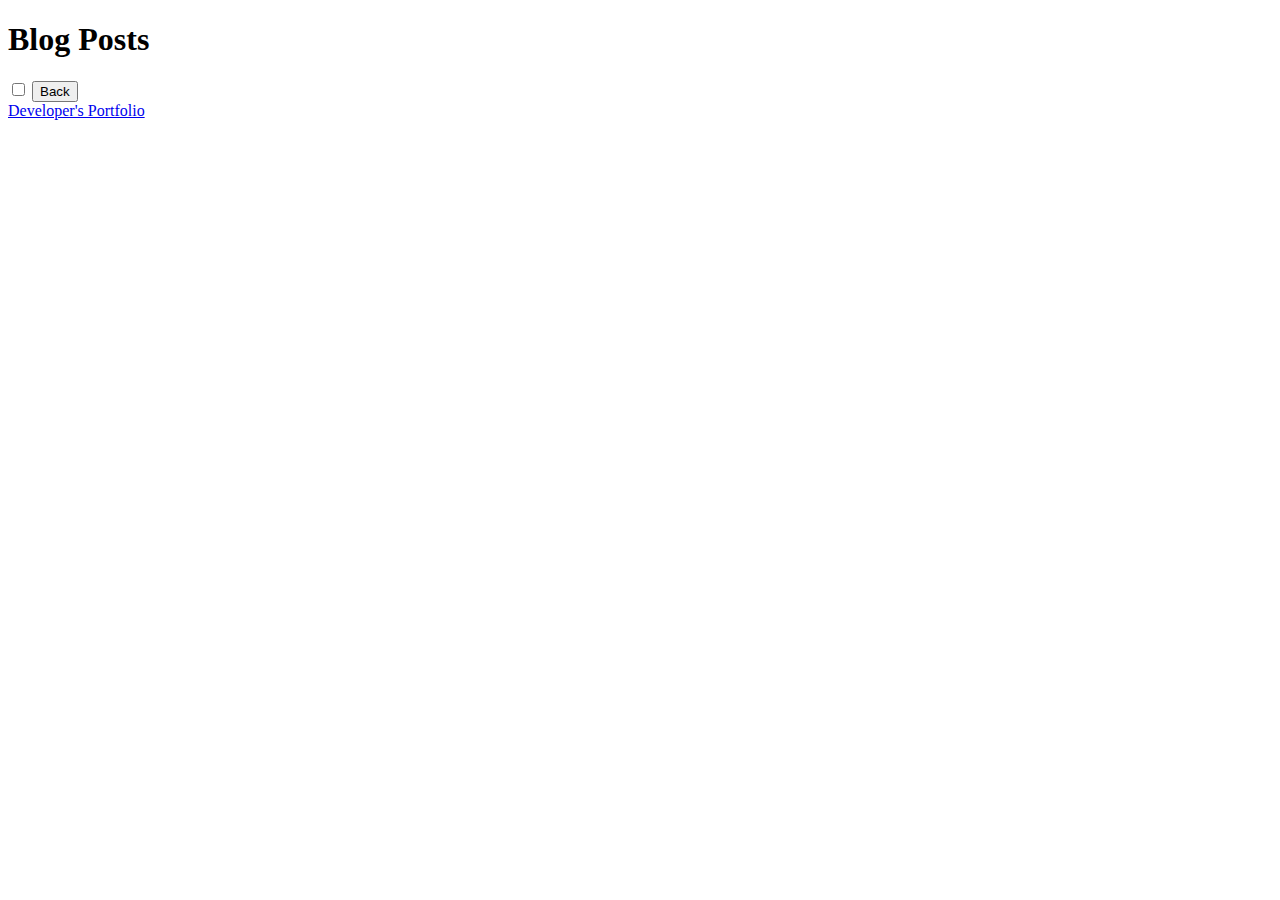
==== blog.html @ 4dadbcdd "Fixed issue with when clicking submit button it will take you to the post page" ====
<!-- Blogs html -->
<!DOCTYPE html>
<html lang="en">
  <head>
    <meta charset="UTF-8" />
    <meta name="viewport" content="width=device-width, initial-scale=1.0" />
    <title>Blog Posts</title>
    <link rel="stylesheet" href="assets/css/blog.css" />
  </head>
  <body>
    <div class="container">
      <header>
        <h1>Blog Posts</h1>
        <label class="switch">
          <input type="checkbox" id="themeToggle" />
          <span class="slider"></span>
        </label>
        <button id="backButton">Back</button>
      </header>
      <main id="blogPosts"></main>
      <footer>
        <a href="https://tristansmith63.github.io/personal-blog/">Developer's Portfolio</a>
      </footer>
    </div>
    <script src="assets/js/blog.js"></script>
    <script src="assets/js/logic.js"></script>
    
  </body>
</html>
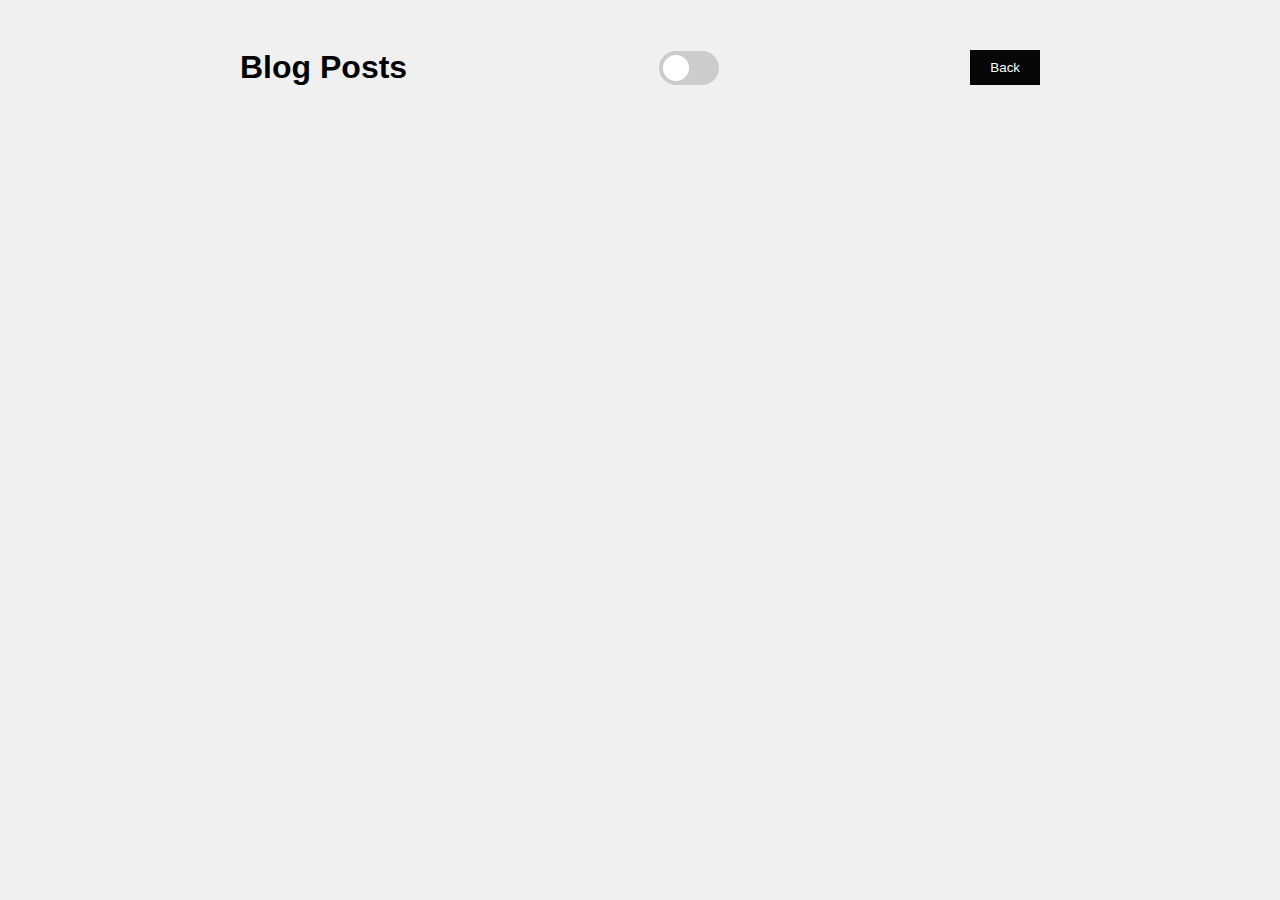
==== commit 9b5fa85d: "Added my Dark theme switch and fixed HTML not being linked to correct CSS sheets" ====
--- a/blog.html
+++ b/blog.html
@@ -6,6 +6,9 @@
     <meta name="viewport" content="width=device-width, initial-scale=1.0" />
     <title>Blog Posts</title>
     <link rel="stylesheet" href="assets/css/blog.css" />
+    <link rel="stylesheet" href="assets/css/style.css"/>
+    <link rel="stylesheet" href="assets/css/form.css"/>
+
   </head>
   <body>
     <div class="container">
@@ -18,9 +21,7 @@
         <button id="backButton">Back</button>
       </header>
       <main id="blogPosts"></main>
-      <footer>
-        <a href="https://tristansmith63.github.io/personal-blog/">Developer's Portfolio</a>
-      </footer>
+      
     </div>
     <script src="assets/js/blog.js"></script>
     <script src="assets/js/logic.js"></script>
--- a/assets/css/blog.css
+++ b/assets/css/blog.css
@@ -0,0 +1,17 @@
+/* blog.css */
+#blogPosts {
+  margin-top: 20px;
+}
+.dark-theme {
+  background-color: #333; /* Background color for dark mode */
+  color: #f0f0f0; /* Text color for dark mode */
+}
+.post {
+  border-bottom: 1px solid #ccc;
+  padding-bottom: 20px;
+  margin-bottom: 20px;
+}
+
+.post:last-child {
+  border-bottom: none;
+}
--- a/assets/css/style.css
+++ b/assets/css/style.css
@@ -0,0 +1,81 @@
+/* styles.css */
+body {
+  font-family: Arial, sans-serif;
+  background-color: #f0f0f0;
+}
+.dark-theme {
+  background-color: #333; /* Background color for dark mode */
+  color: #f0f0f0; /* Text color for dark mode */
+}
+.container {
+  max-width: 800px;
+  margin: 0 auto;
+  padding: 20px;
+}
+
+header {
+  display: flex;
+  justify-content: space-between;
+  align-items: center;
+  margin-bottom: 20px;
+}
+
+footer {
+  margin-top: 20px;
+  text-align: center;
+}
+
+.hidden {
+  display: none;
+}
+
+.switch {
+  position: relative;
+  display: block;
+  width: 60px;
+  height: 34px;
+}
+
+.switch input {
+  opacity: 0;
+  width: 0;
+  height: 0;
+}
+
+.slider {
+  position: absolute;
+  cursor: pointer;
+  top: 0;
+  left: 0;
+  right: 0;
+  bottom: 0;
+  background-color: #ccc;
+  -webkit-transition: 0.4s;
+  transition: 0.4s;
+  border-radius: 34px;
+}
+
+.slider:before {
+  position: absolute;
+  content: "";
+  height: 26px;
+  width: 26px;
+  left: 4px;
+  bottom: 4px;
+  background-color: white;
+  -webkit-transition: 0.4s;
+  transition: 0.4s;
+  border-radius: 50%;
+}
+
+input:checked + .slider {
+  background-color: #2196f3;
+}
+
+input:focus + .slider {
+  box-shadow: 0 0 1px #2196f3;
+}
+
+input:checked + .slider:before {
+  transform: translateX(26px);
+}
--- a/assets/css/form.css
+++ b/assets/css/form.css
@@ -0,0 +1,25 @@
+/* form.css */
+
+
+input[type="text"],
+textarea {
+  width: 100%;
+  padding: 8px;
+  margin-bottom: 10px;
+}
+
+button {
+  padding: 10px 20px;
+  background-color: #060706;
+  color: #fff;
+  border: none;
+  cursor: pointer;
+}
+
+button:hover {
+  background-color: #0056b3;
+}
+
+.hidden {
+  display: none;
+}
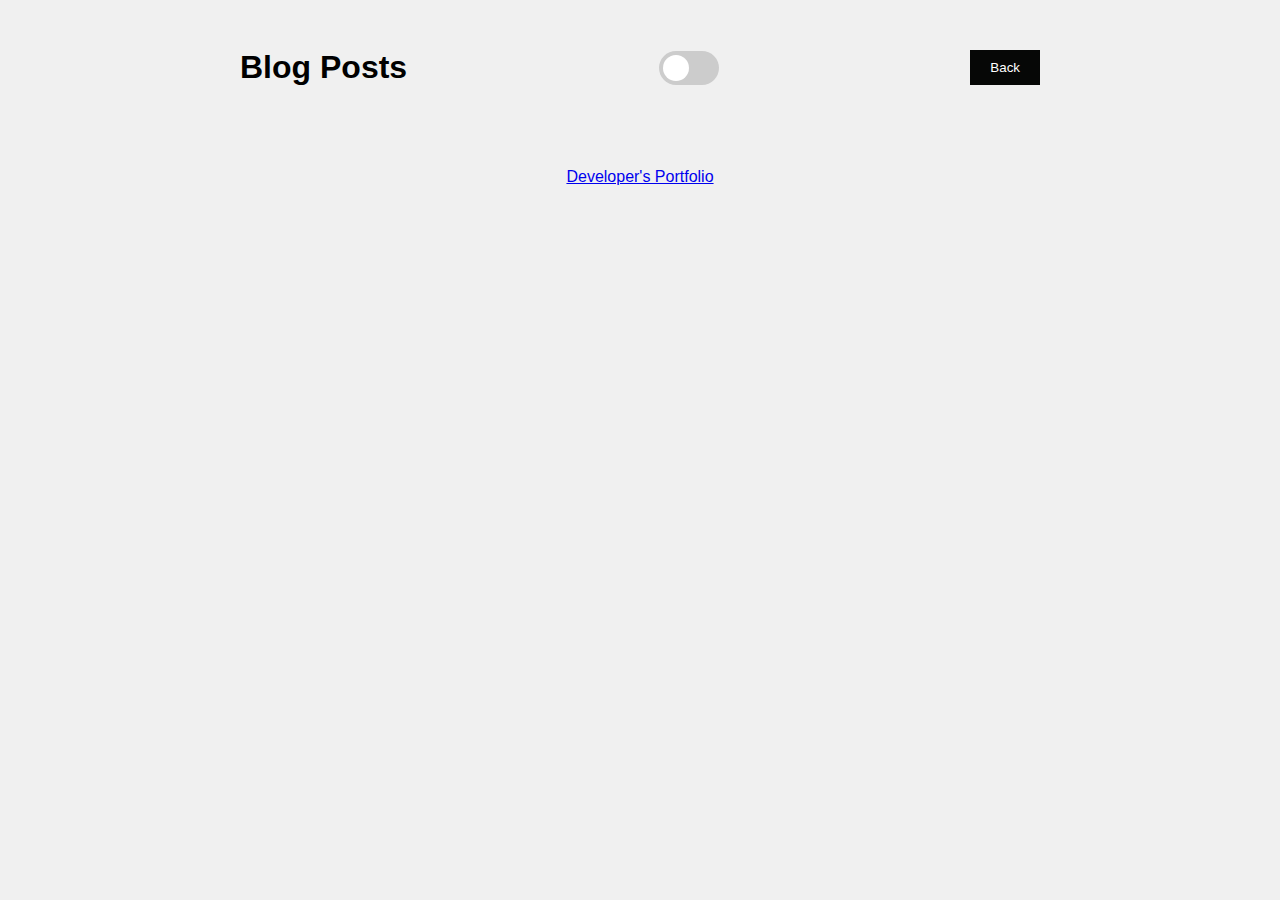
==== commit 5a58a4e5: "Added photo to ReadMe file" ====
--- a/blog.html
+++ b/blog.html
@@ -25,6 +25,8 @@
     </div>
     <script src="assets/js/blog.js"></script>
     <script src="assets/js/logic.js"></script>
-    
+    <footer>
+      <a href="https://tristansmith63.github.io/TristansPortfolio/">Developer's Portfolio</a>
+    </footer>
   </body>
 </html>
--- a/assets/css/style.css
+++ b/assets/css/style.css
@@ -7,6 +7,34 @@
   background-color: #333; /* Background color for dark mode */
   color: #f0f0f0; /* Text color for dark mode */
 }
+
+
+.switch {
+  position: relative;
+  display: inline-block;
+  width: 60px;
+  height: 34px;
+}
+
+
+.switch::before {
+  content: "Come to the dark side"; 
+  position: absolute;
+  top: 50%; 
+  right: calc(100% + 10px); 
+  transform: translateY(-50%); 
+  display: none; 
+}
+
+/* Show the pseudo-element when hovering over the switch */
+.switch:hover::before {
+  display: block;
+  background-color: #333; /* Add styles for the tooltip background */
+  color: #fff; /* Add styles for the tooltip text color */
+  padding: 5px; /* Add padding for better readability */
+  border-radius: 3px; /* Add rounded corners for the tooltip */
+}
+
 .container {
   max-width: 800px;
   margin: 0 auto;
